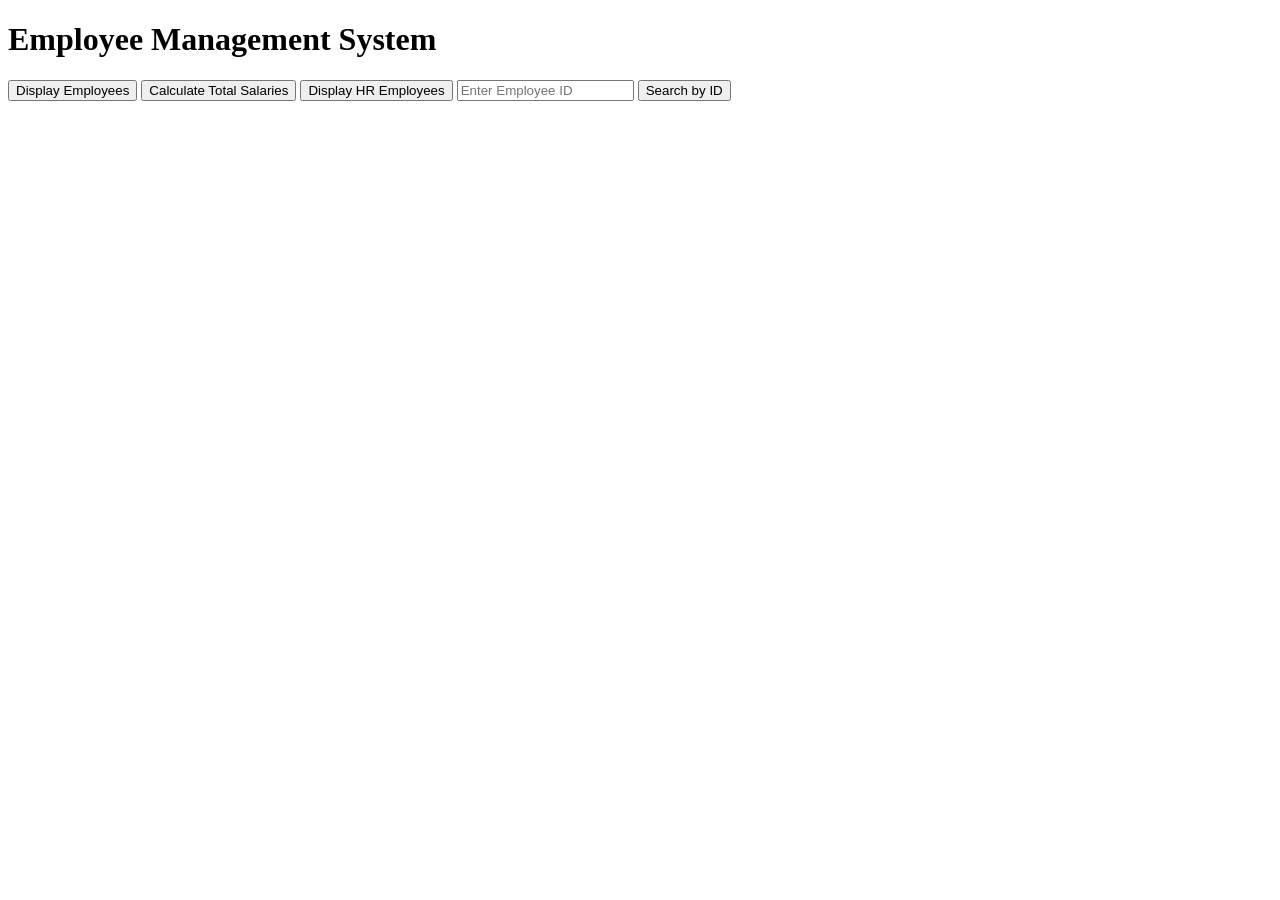
==== employeesDetail.html @ 3cbad45f "initailcommit" ====
<!DOCTYPE html>
<html>
<head>
    <title>Employee Management System</title>
</head>
<body>

    <h1>Employee Management System</h1>

    <div>
        <button onclick="displayEmployees()">Display Employees</button>
        <button onclick="calculateTotalSalaries()">Calculate Total Salaries</button>
        <button onclick="displayHREmployees()">Display HR Employees</button>
        <input type="number" id="searchId" placeholder="Enter Employee ID">
        <button onclick="findEmployeeById(Number(document.getElementById('searchId').value))">Search by ID</button>

    </div>

    <div id="employeesDetails"></div>

    <!-- 1. First link your data array source file -->
    <script src="./employee_details.js"></script>

    <!-- 2. Write your clean, non-duplicated logic functions here -->
    <script>

    const employees = [
  { id: 1, name: 'John Doe', department: 'IT', salary: 5000 },
  { id: 2, name: 'Alice Smith', department: 'HR', salary: 6000 },
  { id: 3, name: 'Bob Johnson', department: 'HR', salary: 4500 },
  { id: 4, name: 'Emma Watson', department: 'Marketing', salary: 5500 }
];
        function displayEmployees() {
            const totalEmployees = employees
                .map(employee => `<p>${employee.id}: ${employee.name} - ${employee.department} - $${employee.salary}</p>`)
                .join('');
            document.getElementById('employeesDetails').innerHTML = totalEmployees;
        }

        function calculateTotalSalaries() {
            const totalSalaries = employees.reduce((acc, employee) => acc + employee.salary, 0);
            alert(`Total Salaries: $${totalSalaries}`);
        }

        function displayHREmployees() {
            const hrEmployees = employees.filter(employee => employee.department === 'HR');
            const hrEmployeesDisplay = hrEmployees
                .map(employee => `<p>${employee.id}: ${employee.name} - ${employee.department} - $${employee.salary}</p>`)
                .join('');
            document.getElementById('employeesDetails').innerHTML = hrEmployeesDisplay;
        }

        function findEmployeeById(employeeId) {
            const foundEmployee = employees.find(employee => employee.id === employeeId);
            if (foundEmployee) {
                document.getElementById('employeesDetails').innerHTML = `<p>${foundEmployee.id}: ${foundEmployee.name} - ${foundEmployee.department} - $${foundEmployee.salary}</p>`;
            } else {
                document.getElementById('employeesDetails').innerHTML = 'No employee has been found with this ID';
            }
        }
    </script>
</body>
</html>
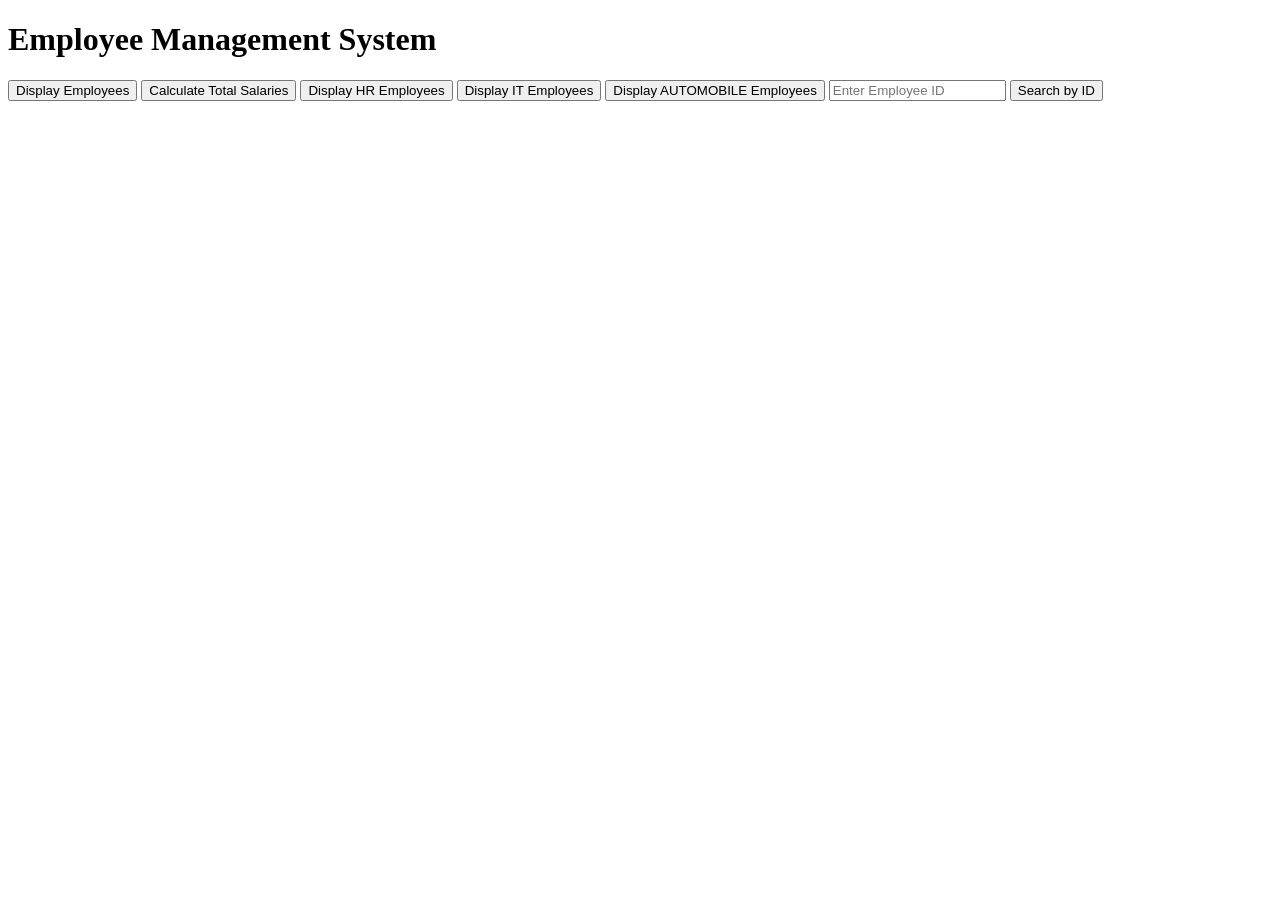
==== commit 256167f8: "initial commit" ====
--- a/employeesDetail.html
+++ b/employeesDetail.html
@@ -8,12 +8,15 @@
     <h1>Employee Management System</h1>
 
     <div>
-        <button onclick="displayEmployees()">Display Employees</button>
+        <button onclick="renderEmployeeList(employees)">Display Employees</button>
         <button onclick="calculateTotalSalaries()">Calculate Total Salaries</button>
-        <button onclick="displayHREmployees()">Display HR Employees</button>
+        <!-- Pass the specific department name directly into the reusable function -->
+        <button onclick="displayEmployeesByDepartment('HR')">Display HR Employees</button>
+        <button onclick="displayEmployeesByDepartment('IT')">Display IT Employees</button>
+        <button onclick="displayEmployeesByDepartment('Automobile')">Display AUTOMOBILE Employees</button>
+        
         <input type="number" id="searchId" placeholder="Enter Employee ID">
         <button onclick="findEmployeeById(Number(document.getElementById('searchId').value))">Search by ID</button>
-
     </div>
 
     <div id="employeesDetails"></div>
@@ -21,41 +24,50 @@
     <!-- 1. First link your data array source file -->
     <script src="./employee_details.js"></script>
 
-    <!-- 2. Write your clean, non-duplicated logic functions here -->
+    <!-- 2. Clean, centralized logic functions -->
     <script>
+        const employees = [
+            { id: 1, name: 'John Timothy', department: 'IT', salary: 5000 },
+            { id: 2, name: 'Mary Samuel', department: 'HR', salary: 6000 },
+            { id: 3, name: 'Henry Joshua', department: 'HR', salary: 4500 },
+            { id: 4, name: 'Emma Watson', department: 'Marketing', salary: 5500 },
+            { id: 5, name: 'Donald Trump', department: 'Automobile', salary: 6000 }
+        ];
 
-    const employees = [
-  { id: 1, name: 'John Doe', department: 'IT', salary: 5000 },
-  { id: 2, name: 'Alice Smith', department: 'HR', salary: 6000 },
-  { id: 3, name: 'Bob Johnson', department: 'HR', salary: 4500 },
-  { id: 4, name: 'Emma Watson', department: 'Marketing', salary: 5500 }
-];
-        function displayEmployees() {
-            const totalEmployees = employees
-                .map(employee => `<p>${employee.id}: ${employee.name} - ${employee.department} - $${employee.salary}</p>`)
+        // Core UI rendering function shared by all display actions
+        function renderEmployeeList(employeeArray, emptyMessage = 'No employees found.') {
+            if (employeeArray.length === 0) {
+                document.getElementById('employeesDetails').innerHTML = `<p>${emptyMessage}</p>`;
+                return;
+            }
+            
+            const htmlContent = employeeArray
+                .map(emp => `<p>${emp.id}: ${emp.name} - ${emp.department} - $${emp.salary}</p>`)
                 .join('');
-            document.getElementById('employeesDetails').innerHTML = totalEmployees;
+                
+            document.getElementById('employeesDetails').innerHTML = htmlContent;
+        }
+
+        // Reusable department filter
+        function displayEmployeesByDepartment(departmentName) {
+            const filtered = employees.filter(
+                emp => emp.department.toLowerCase() === departmentName.toLowerCase()
+            );
+            renderEmployeeList(filtered, `No employees found in the ${departmentName} department.`);
         }
 
         function calculateTotalSalaries() {
-            const totalSalaries = employees.reduce((acc, employee) => acc + employee.salary, 0);
+            const totalSalaries = employees.reduce((acc, emp) => acc + emp.salary, 0);
             alert(`Total Salaries: $${totalSalaries}`);
         }
 
-        function displayHREmployees() {
-            const hrEmployees = employees.filter(employee => employee.department === 'HR');
-            const hrEmployeesDisplay = hrEmployees
-                .map(employee => `<p>${employee.id}: ${employee.name} - ${employee.department} - $${employee.salary}</p>`)
-                .join('');
-            document.getElementById('employeesDetails').innerHTML = hrEmployeesDisplay;
-        }
-
         function findEmployeeById(employeeId) {
-            const foundEmployee = employees.find(employee => employee.id === employeeId);
+            const foundEmployee = employees.find(emp => emp.id === employeeId);
+            // We pass the single employee inside an array to reuse our rendering function safely
             if (foundEmployee) {
-                document.getElementById('employeesDetails').innerHTML = `<p>${foundEmployee.id}: ${foundEmployee.name} - ${foundEmployee.department} - $${foundEmployee.salary}</p>`;
+                renderEmployeeList([foundEmployee]);
             } else {
-                document.getElementById('employeesDetails').innerHTML = 'No employee has been found with this ID';
+                renderEmployeeList([], 'No employee has been found with this ID');
             }
         }
     </script>
